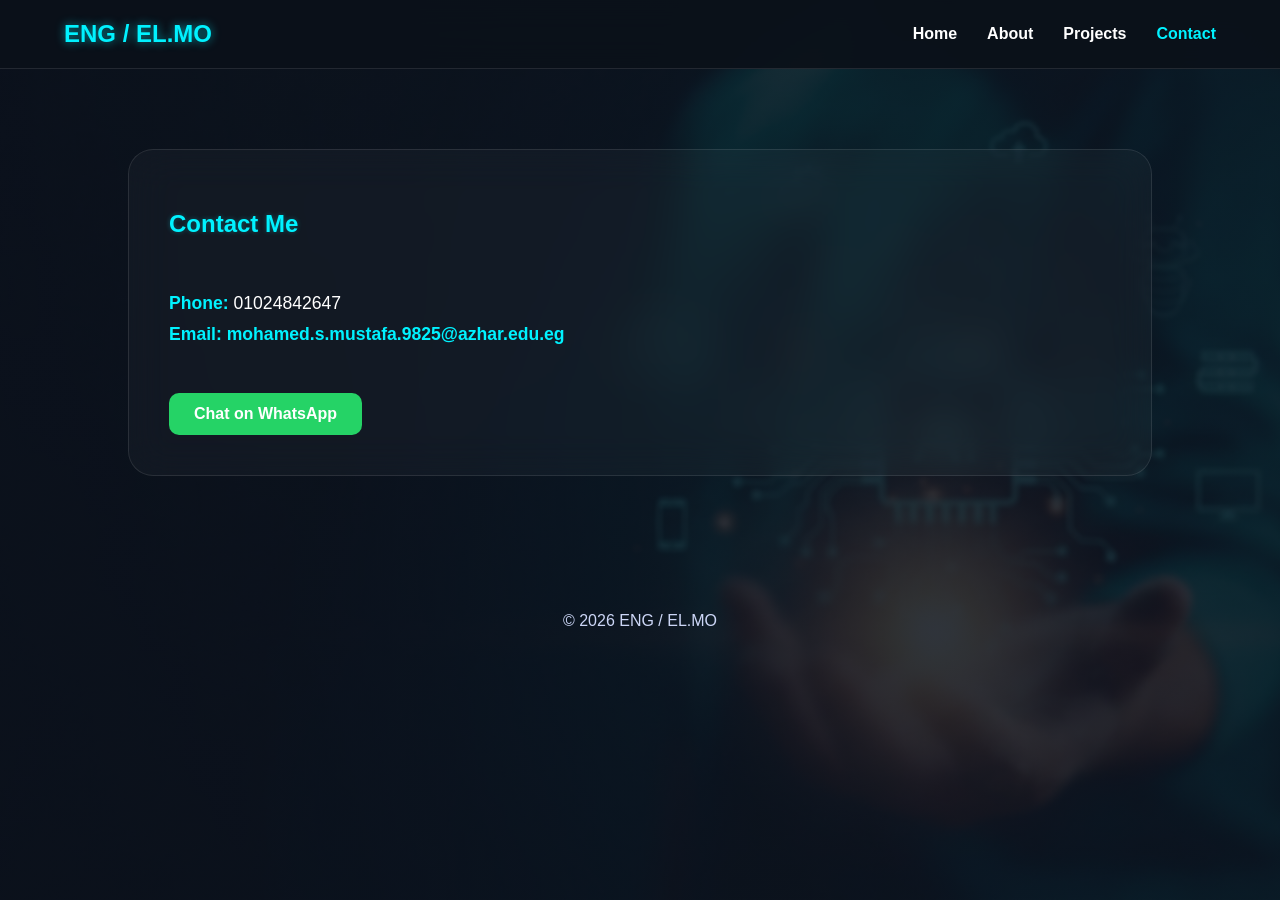
==== contact.html @ 7af4422f "Add files via upload" ====
<!DOCTYPE html>
<html lang="en">
<head>
    <meta charset="UTF-8">
    <meta name="viewport" content="width=device-width, initial-scale=1.0">
    <title>Contact Me | ENG / EL.MO</title>
    <link rel="stylesheet" href="style.css">
</head>
<body>
    <header>
        <div class="logo">ENG / EL.MO</div>
        <nav>
            <ul>
                <li><a href="index.html">Home</a></li>
                <li><a href="about.html">About</a></li>
                <li><a href="projects.html">Projects</a></li>
                <li><a href="contact.html" class="active">Contact</a></li>
            </ul>
        </nav>
    </header>

    <section class="container">
        <div class="contact-section">
            <h2>Contact Me</h2>
            <div class="contact-info">
                <p><strong>Phone:</strong> 01024842647</p>
                <p><strong>Email:</strong> <a href="mailto:mohamed.s.mustafa.9825@azhar.edu.eg">mohamed.s.mustafa.9825@azhar.edu.eg</a></p>
                <br>
                <a href="https://wa.me/201024842647" class="whatsapp-btn" target="_blank">Chat on WhatsApp</a>
            </div>
        </div>
    </section>

    <footer>
        <p>&copy; 2026 ENG / EL.MO</p>
    </footer>
</body>
</html>
---- style.css ----
:root {
    --main-bg: #0b111a;
    --accent-cyan: #00f2ff;
    --text-white: #ffffff;
    --text-gray: #ccd6f6;
    --glass-bg: rgba(255, 255, 255, 0.05);
    --glass-border: rgba(255, 255, 255, 0.1);
}

body {
    background: linear-gradient(rgba(11, 17, 26, 0.85), rgba(11, 17, 26, 0.85)), 
                url('background-blurred.jpg');
    background-size: cover;
    background-position: center;
    background-attachment: fixed;
    background-repeat: no-repeat;
    background-color: var(--main-bg);
    color: var(--text-white);
    font-family: 'Segoe UI', Tahoma, sans-serif;
    margin: 0;
}

header {
    background: rgba(11, 17, 26, 0.95);
    backdrop-filter: blur(15px);
    padding: 20px 5%;
    display: flex;
    justify-content: space-between;
    align-items: center;
    position: sticky;
    top: 0;
    z-index: 1000;
    border-bottom: 1px solid var(--glass-border);
}

header .logo {
    color: var(--accent-cyan);
    font-size: 1.5rem;
    font-weight: bold;
    text-shadow: 0 0 10px rgba(0, 242, 255, 0.6);
}

nav ul {
    list-style: none;
    display: flex;
    gap: 30px;
    margin: 0;
    padding: 0;
}

nav ul li a {
    color: var(--text-white);
    text-decoration: none;
    font-weight: bold;
    transition: 0.3s;
}

nav ul li a:hover, nav ul li a.active {
    color: var(--accent-cyan);
}

.container {
    padding: 80px 10%;
}

.about-section, .contact-section {
    background: rgba(255, 255, 255, 0.03);
    backdrop-filter: blur(20px);
    padding: 40px;
    border-radius: 25px;
    border: 1px solid var(--glass-border);
    display: flex;
    flex-direction: column;
    gap: 25px;
}

h2, h3 {
    color: var(--accent-cyan);
    text-shadow: 0 0 5px rgba(0, 242, 255, 0.3);
}

a {
    color: var(--accent-cyan);
    text-decoration: none;
    font-weight: bold;
    transition: 0.3s;
}

a:hover {
    text-shadow: 0 0 10px var(--accent-cyan);
}

.contact-info p {
    font-size: 1.1rem;
    margin: 10px 0;
}

.contact-info strong {
    color: var(--accent-cyan);
}

.about-image img {
    width: 200px;
    height: 200px;
    border-radius: 20px;
    border: 2px solid var(--accent-cyan);
    object-fit: cover;
    box-shadow: 0 0 25px rgba(0, 242, 255, 0.2);
}

.skills-grid {
    display: grid;
    grid-template-columns: repeat(auto-fit, minmax(250px, 1fr));
    gap: 20px;
}

.skill-category {
    background: rgba(11, 17, 26, 0.7);
    padding: 20px;
    border-radius: 15px;
    border: 1px solid var(--glass-border);
    border-left: 5px solid var(--accent-cyan);
}

.card {
    background: var(--glass-bg);
    backdrop-filter: blur(10px);
    border-radius: 20px;
    padding: 20px;
    border: 1px solid var(--glass-border);
    text-align: center;
}

.card img {
    width: 100%;
    height: 220px;
    object-fit: cover;
    border-radius: 12px;
}

.whatsapp-btn {
    display: inline-block;
    background: #25D366;
    color: white !important;
    padding: 12px 25px;
    border-radius: 10px;
    margin-top: 20px;
}

footer {
    text-align: center;
    padding: 40px;
    color: var(--text-gray);
}
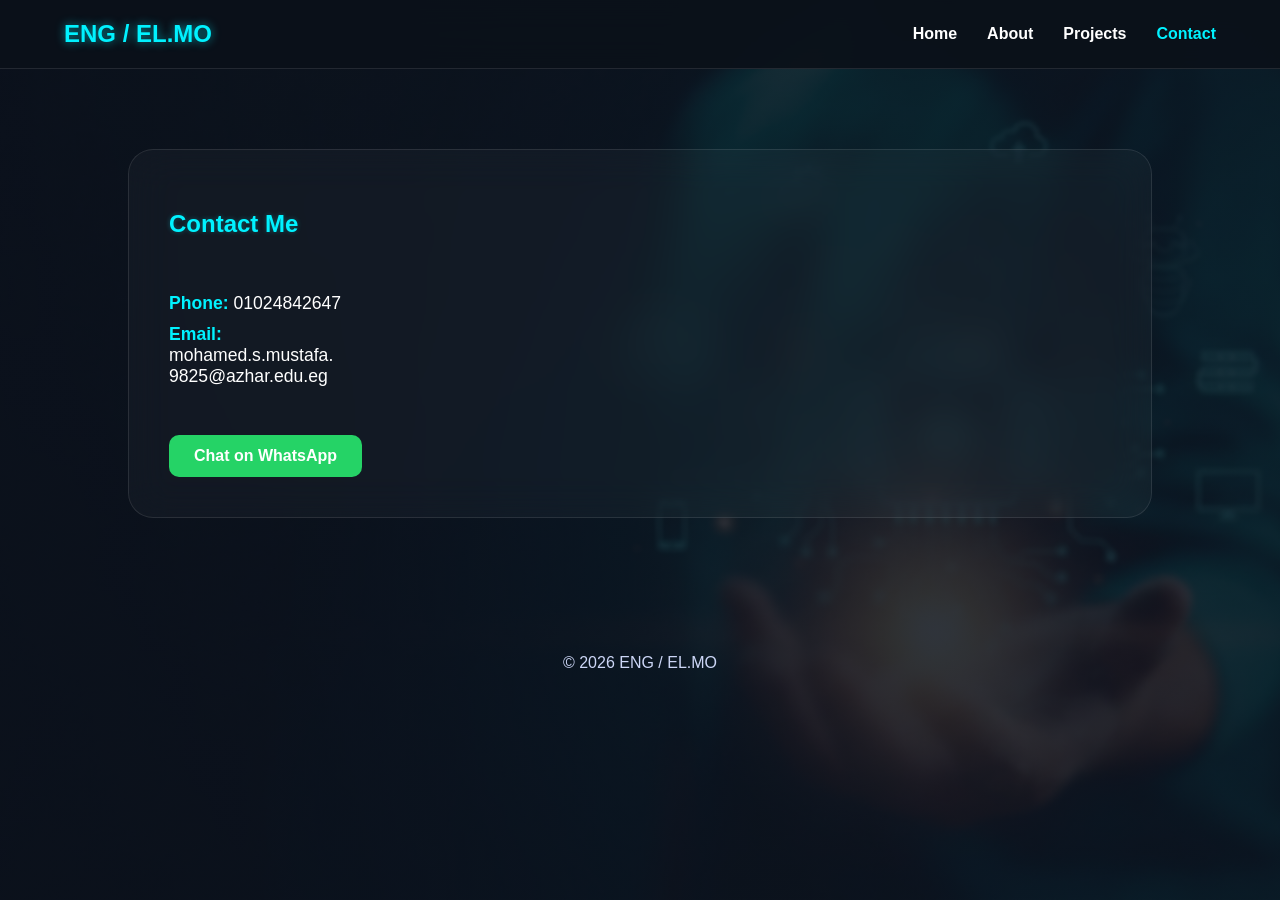
==== commit 086927be: "Update contact.html Updated email formatting for clarity." ====
--- a/contact.html
+++ b/contact.html
@@ -24,7 +24,10 @@
             <h2>Contact Me</h2>
             <div class="contact-info">
                 <p><strong>Phone:</strong> 01024842647</p>
-                <p><strong>Email:</strong> <a href="mailto:mohamed.s.mustafa.9825@azhar.edu.eg">mohamed.s.mustafa.9825@azhar.edu.eg</a></p>
+              <p>
+                  <strong>Email:</strong><br>
+                   mohamed.s.mustafa.<br>9825@azhar.edu.eg
+             </p>    
                 <br>
                 <a href="https://wa.me/201024842647" class="whatsapp-btn" target="_blank">Chat on WhatsApp</a>
             </div>
@@ -35,4 +38,4 @@
         <p>&copy; 2026 ENG / EL.MO</p>
     </footer>
 </body>
-</html>+</html>
--- a/style.css
+++ b/style.css
@@ -151,4 +151,10 @@
     text-align: center;
     padding: 40px;
     color: var(--text-gray);
-}+}
+.contact-info p {
+    overflow-wrap: break-word;
+    word-wrap: break-word;
+    word-break: break-all;
+    max-width: 100%;
+}
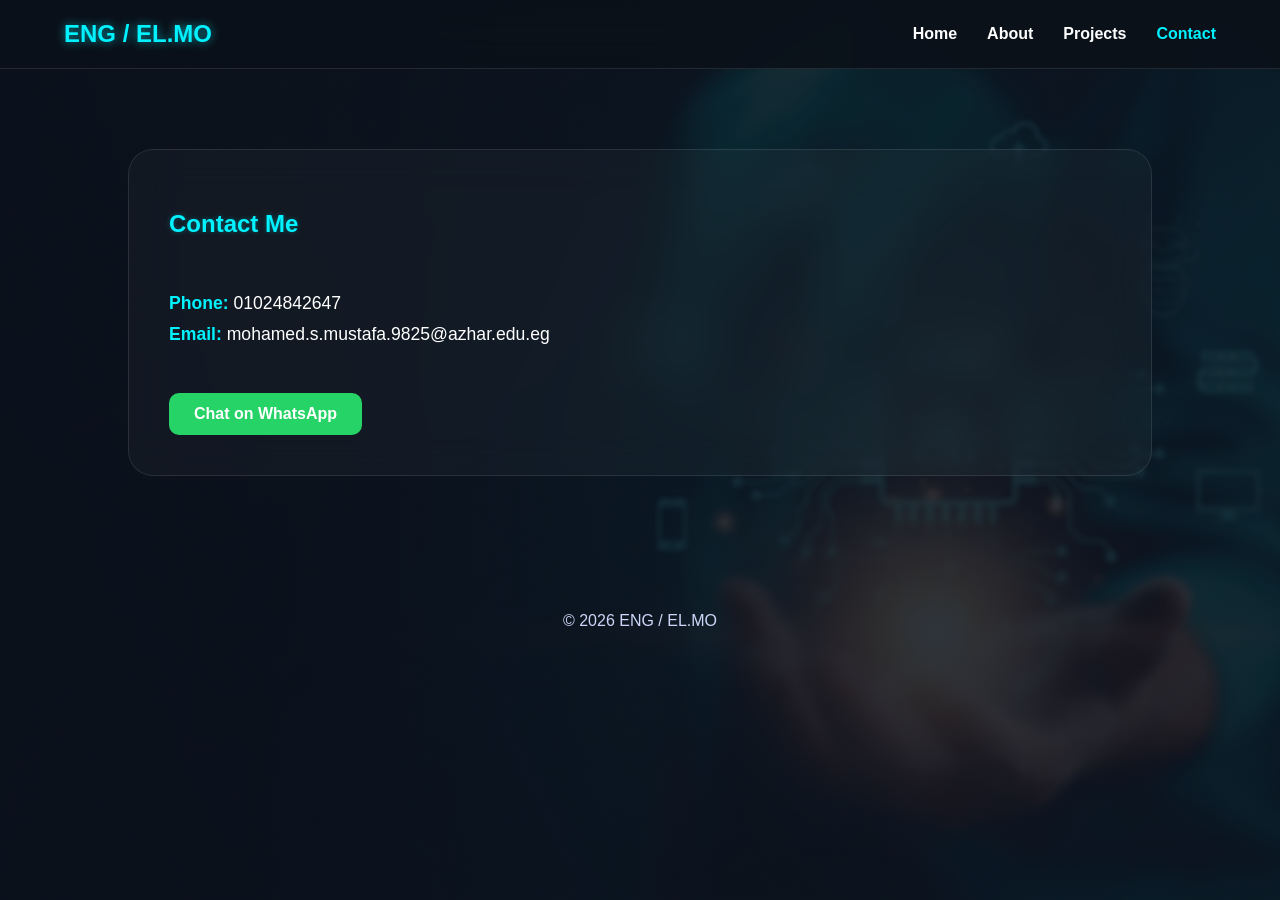
==== commit ff35c70a: "Update contact.html Updated email format in contact information." ====
--- a/contact.html
+++ b/contact.html
@@ -24,10 +24,7 @@
             <h2>Contact Me</h2>
             <div class="contact-info">
                 <p><strong>Phone:</strong> 01024842647</p>
-              <p>
-                  <strong>Email:</strong><br>
-                   mohamed.s.mustafa.<br>9825@azhar.edu.eg
-             </p>    
+              <p><strong>Email:</strong> mohamed.s.mustafa.9825@azhar.edu.eg</p>
                 <br>
                 <a href="https://wa.me/201024842647" class="whatsapp-btn" target="_blank">Chat on WhatsApp</a>
             </div>
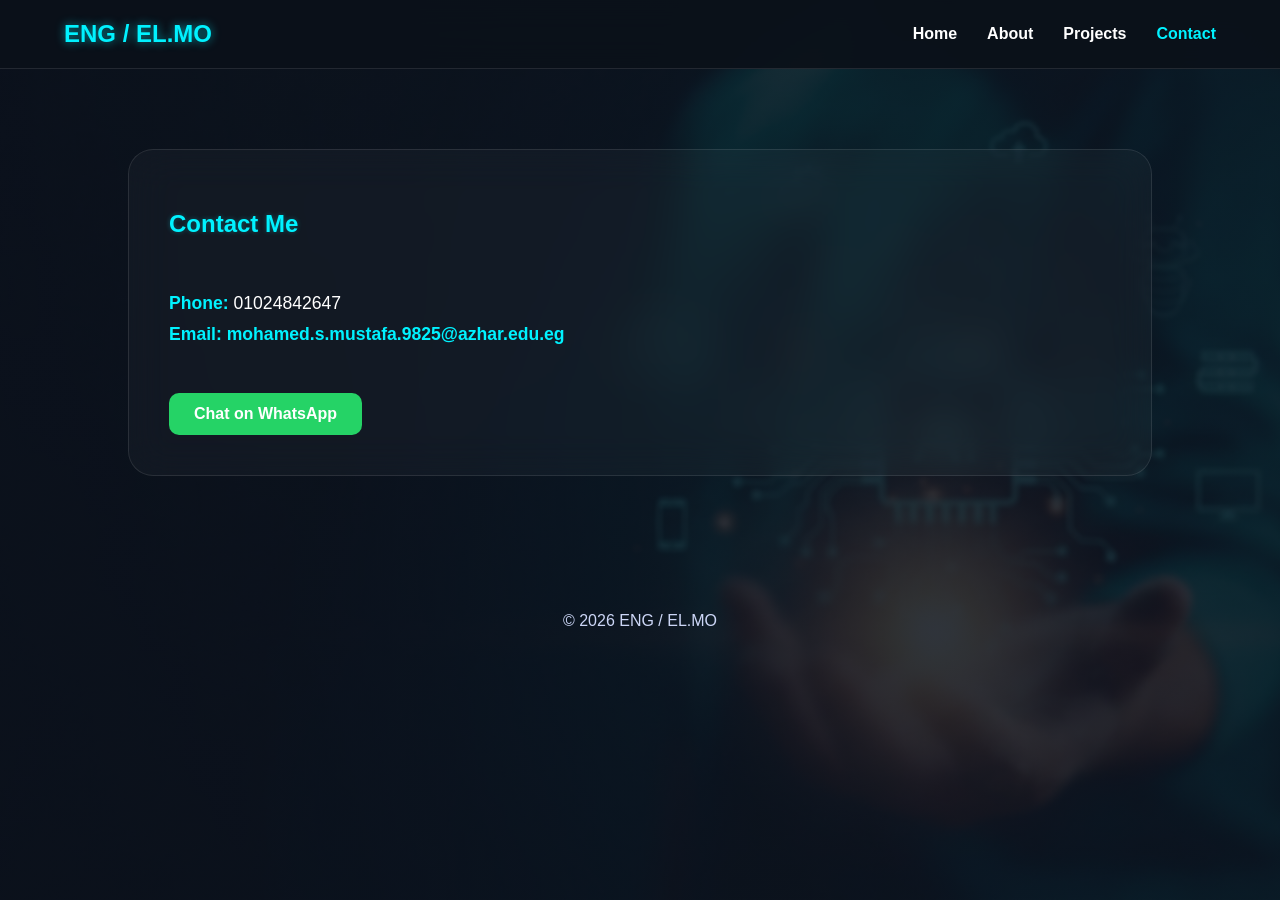
==== commit f3e34945: "Update contact.html Updated email contact to be a clickable mailto link." ====
--- a/contact.html
+++ b/contact.html
@@ -24,7 +24,12 @@
             <h2>Contact Me</h2>
             <div class="contact-info">
                 <p><strong>Phone:</strong> 01024842647</p>
-              <p><strong>Email:</strong> mohamed.s.mustafa.9825@azhar.edu.eg</p>
+                <p>
+               <strong>Email:</strong> 
+               <a href="mailto:mohamed.s.mustafa.9825@azhar.edu.eg" class="email-link">
+                   mohamed.s.mustafa.9825@azhar.edu.eg
+                              </a>
+                  </p>
                 <br>
                 <a href="https://wa.me/201024842647" class="whatsapp-btn" target="_blank">Chat on WhatsApp</a>
             </div>
